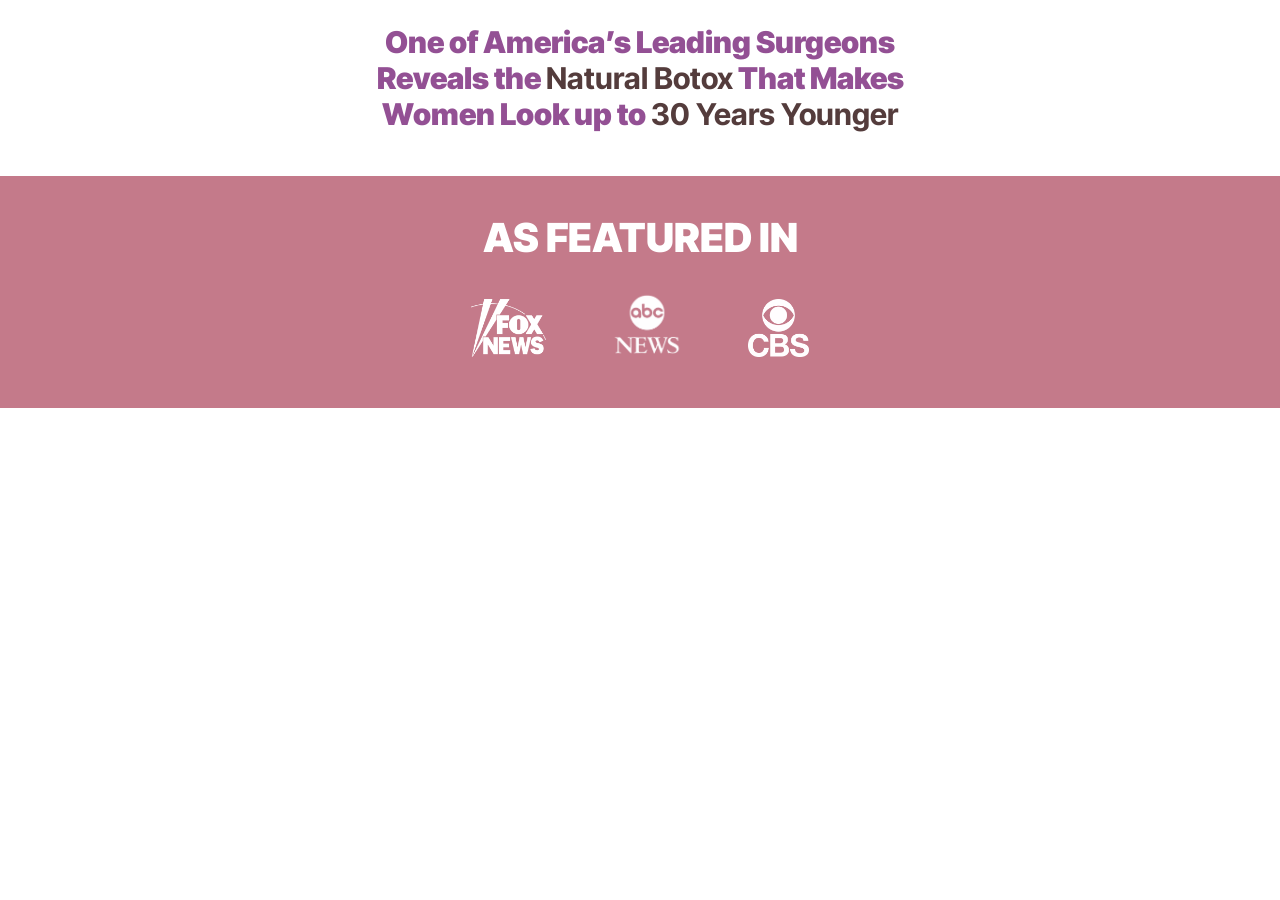
==== index.html @ 29f8c747 "remove: data-vdelay, pitch controlled via VTurb panel" ====
<!doctype html>
<html lang="en">
  <head>
    <meta charset="utf-8" />
    <!-- VTurb timing mark: has to run before anything else, it is the origin
       the panel measures load time against. -->
    <script>!function(i,n){i._plt=i._plt||(n&&n.timeOrigin?n.timeOrigin+n.now():Date.now())}(window,performance);</script>
    <meta name="viewport" content="width=device-width, initial-scale=1" />
    <meta name="robots" content="noindex, nofollow" />
    <title>The Natural Botox That Makes Women Look up to 30 Years Younger</title>
    <meta name="description" content="Lumivelle — daily skin nutrition." />
    <meta name="referrer" content="strict-origin-when-cross-origin" />
    <meta name="theme-color" content="#ffffff" />

    <link rel="preload" href="https://scripts.converteai.net/56c6f9bc-53ca-40c3-8d9b-8c76bd771c4c/ab-test/6aef9910e4056bc5cf6bc8d2/player.js" as="script" />
    <link rel="preload" href="https://scripts.converteai.net/lib/js/smartplayer-wc/v4/smartplayer.js" as="script" />
    <link rel="dns-prefetch" href="https://cdn.converteai.net" />
    <link rel="dns-prefetch" href="https://scripts.converteai.net" />
    <link rel="dns-prefetch" href="https://images.converteai.net" />
    <link rel="dns-prefetch" href="https://m3u8.vturb.net" />
    <link rel="dns-prefetch" href="https://license.vturb.com" />
    <link rel="preconnect" href="https://cdn.nlabs.cloud" />

    <link rel="preconnect" href="https://fonts.googleapis.com" />
    <link rel="preconnect" href="https://fonts.gstatic.com" crossorigin />
    <link
      href="https://fonts.googleapis.com/css2?family=Inter+Tight:wght@700;900&amp;family=Inter:wght@700&amp;display=swap"
      rel="stylesheet"
    />
    <link rel="stylesheet" href="./assets/main/css/vsl-kit.css" />
    <link rel="stylesheet" href="./assets/pages/vsl/css/style.css" />

    <!-- H&W: vturb.min.js opens .esconder at #video[data-vdelay];
         affiliate-trackcontrol carries every URL param onto a.buylink (it
         replaces the page's own param-copying script). No TrackControl: the
         page never had it, and it needs the funnel id. -->
    <script>
      var assetsPath = "./";
    </script>
    <script src="https://cdn.nlabs.cloud/assets/main/js/vturb.min.js" defer></script>
    <script src="https://cdn.nlabs.cloud/assets/main/js/affiliate-trackcontrol.min.js" defer></script>
    <script src="./assets/main/js/vsl-pitch.js" defer></script>
  </head>

  <body>
    <section class="vsl-headline">
      <div class="wrap">
        <h1>
          One of America’s Leading Surgeons Reveals the <em>Natural Botox</em> That Makes Women Look up to
          <em>30 Years Younger</em>
        </h1>
      </div>
    </section>

    <section class="vsl-video">
      <div class="wrap vsl-video__gutter">
        <div class="vsl-video__box" id="video" data-vdelay="2847" data-stage>
          <vturb-smartplayer id="ab-6aef9910e4056bc5cf6bc8d2" style="display: block; margin: 0 auto; width: 100%;"></vturb-smartplayer>
          <script type="text/javascript">var s=document.createElement("script");s.src="https://scripts.converteai.net/56c6f9bc-53ca-40c3-8d9b-8c76bd771c4c/ab-test/6aef9910e4056bc5cf6bc8d2/player.js",s.async=!0,document.head.appendChild(s);</script>
        </div>
      </div>
    </section>

    <!-- Offer. Opened by vturb.min.js at data-vdelay (47:27 on the inherited
         video). TODO checkout: the Lumivelle checkout link goes here (the
         page came with three buttons on Buygoods, account 13086). -->
    <div class="esconder">
      <section class="vsl-cta" aria-label="Get Lumivelle">
        <a class="vsl-cta__button buylink" href="https://order.wealthpay.io/qo52qotcz7vr?hid=b2lkPW9mZl82NDcxMDc5JmFpZD1hZmZfODUwMDQzMiZ1aWQ9YmxfODY3NTQxMQ%3D%3D&affid=aff_8500432" target="_blank"><span data-fit-line>CLAIM MY BOTTLES NOW</span></a>
        <p
          class="vsl-sr-only"
          role="status"
          aria-live="polite"
          data-offer-notice="Your order option is now available below the video."
        ></p>
      </section>
    </div>

    <section class="press" aria-label="As featured in">
      <h2 class="press__title">AS FEATURED IN</h2>
      <div class="press__logos">
        <img src="./assets/pages/vsl/img/fox-news.webp" alt="Fox News" width="141" height="110" />
        <img src="./assets/pages/vsl/img/abc-news.webp" alt="ABC News" width="226" height="153" />
        <img src="./assets/pages/vsl/img/cbs-news.webp" alt="CBS" width="117" height="112" />
      </div>
    </section>
  </body>
</html>
---- assets/main/css/vsl-kit.css ----
/* vsl-kit.css — H&W VSL mechanics, identical on every page.
   Copy this file UNEDITED to the page's assets/main/css/ and load it BEFORE
   the page's own stylesheet. The page skins the kit through the variables
   below and through its own rules; mechanics live here.

   Taken from the GlucoJaro v2 base (PRODUTOS/GlucoJaro/lp/v2):
     - stage: when the viewer turns the sound on, the top bar folds away, the
       headline shrinks and the player grows to the width of the screen
     - from then on the player is pinned to the top and the comments scroll
       underneath it
     - at the pitch the comments step aside and the CTA fades in under the
       player: green that holds 4.5:1 with white, pulse + sheen

   Body classes, set by vsl-pitch.js:
     is-stage     sound on, until the pitch
     is-stripped  sound on, forever (the player keeps its size and pin)
     is-revealed  the offer is on screen
     is-clearing / is-cleared   comments fading / gone
     cta-offscreen              CTA scrolled away: its animations pause */

:root {
  --vsl-maxw: 720px;
  --vsl-bg: #fff;

  /* Player width at rest and on stage. On stage the width is also capped by
     the screen height: the video's width/height ratio (.8 = 4:5,
     .5625 = 9:16) times the height left after --vsl-stage-reserve. */
  --vsl-player-w: 400px;
  --vsl-player-w-stage: 680px;
  --vsl-player-ratio: 0.8;
  --vsl-stage-reserve: 240px;
  /* At the pitch the player may have to give width back so the CTA lands on
     the same screen: its height is capped at the screen minus this. 0px =
     keep the size it had (a 4:5 video already leaves room); a 9:16 one needs
     ~250px for headline + button + stock line. */
  --vsl-pitch-reserve: 0px;
  /* the player's width at rest; vsl-pitch.js copies the measured value onto
     #video when the stage opens, so the stage never makes it narrower */
  --vsl-rest-w: var(--vsl-player-w);
  /* screen height; dvh (without the browser bars) where supported, below */
  --vsl-screen-h: 100vh;

  --vsl-top-h: 52px;

  --vsl-headline: 30px;
  --vsl-headline-stage: 23px;
  --vsl-headline-pitch: 21px;
  --vsl-headline-m: 23px;
  --vsl-headline-stage-m: 19px;
  --vsl-headline-pitch-m: 17px;

  /* 4.84:1 with white. The label's clamp floor is ~17px on a 390px phone,
     under the 18.66px that would count as large text, so it needs 4.5:1. */
  --vsl-green-top: #0f8340;
  --vsl-green-bottom: #0e7c3a;
  /* hover goes darker, never lighter: a lighter green drops white text under
     4.5:1 (the base page's #1cbb5b gave ~2.5:1) */
  --vsl-green-hover-top: #0c7536;
  --vsl-green-hover-bottom: #0a6a31;
  --vsl-red: #d92626;

  --vsl-ease: cubic-bezier(0.22, 0.61, 0.36, 1);
}

/* hidden first as the fallback; clip after, because hidden creates a scroll
   container and that breaks position:sticky on the pinned player */
body {
  overflow-x: hidden;
  overflow-x: clip;
}

.esconder {
  display: none;
}

/* ---- Top bar ------------------------------------------------------------ */

.vsl-top {
  height: var(--vsl-top-h);
  overflow: hidden;
  transition:
    height 0.5s var(--vsl-ease),
    border-color 0.5s ease;
}

/* Once the sound is on the top never comes back: at the pitch it would only
   hand distraction back at the worst moment. */
body.is-stripped .vsl-top {
  height: 0;
  border-bottom-color: transparent;
}

/* ---- Headline ----------------------------------------------------------- */

.vsl-headline h1 {
  font-size: var(--vsl-headline);
  transition: font-size 0.45s ease;
}

body.is-stage .vsl-headline h1 {
  font-size: var(--vsl-headline-stage);
}

body.is-revealed .vsl-headline h1 {
  font-size: var(--vsl-headline-pitch);
}

/* ---- Player ------------------------------------------------------------- */

.vsl-video {
  position: relative;
  background: var(--vsl-bg);
}

/* The player stays pinned to the top and the comments run underneath it. */
body.is-stripped .vsl-video {
  position: sticky;
  top: 0;
  z-index: 30;
}

.vsl-video__gutter {
  transition: padding 0.5s var(--vsl-ease);
}

.vsl-video__box {
  /* --stage-w is the only width source. The player reads
     --player-vertical-width (its inline style is
     "max-width: var(--player-vertical-width, 400px)"), so feeding that
     variable is how it is asked to grow. */
  --stage-w: var(--vsl-player-w);
  position: relative;
  width: 100%;
  max-width: var(--stage-w);
  margin: 0 auto;
  overflow: hidden;
  border-radius: 6px;
  background: #0f0f0f;
  transition:
    max-width 0.5s var(--vsl-ease),
    border-radius 0.5s ease,
    box-shadow 0.5s ease;
}

.vsl-video__box vturb-smartplayer {
  display: block;
  width: 100%;
  /* the embed snippet carries max-width:400px inline */
  max-width: 100% !important;
  /* the player's own stylesheet declares this variable on the element, and a
     direct declaration beats an inherited one, so it is forced here. Without
     it the black box grows and the video stays at 400px inside it. */
  --player-vertical-width: var(--stage-w) !important;
}

/* Stage: as wide as the screen height allows, so the frame never loses its
   top or bottom — but never narrower than at rest. A 9:16 video on a short
   phone screen (Safari, WhatsApp) has no room to grow; it keeps its size
   and still pins. */
body.is-stripped .vsl-video__box {
  --stage-w: max(
    var(--vsl-rest-w),
    min(var(--vsl-player-w-stage), (var(--vsl-screen-h) - var(--vsl-stage-reserve)) * var(--vsl-player-ratio))
  );
  box-shadow: 0 18px 50px rgba(0, 0, 0, 0.28);
}

/* Pitch: capped so the CTA lands on the same screen. */
body.is-revealed .vsl-video__box {
  --stage-w: min(var(--vsl-player-w), (var(--vsl-screen-h) - var(--vsl-pitch-reserve)) * var(--vsl-player-ratio));
}

body.is-revealed.is-stripped .vsl-video__box {
  --stage-w: min(
    max(
      var(--vsl-rest-w),
      min(var(--vsl-player-w-stage), (var(--vsl-screen-h) - var(--vsl-stage-reserve)) * var(--vsl-player-ratio))
    ),
    (var(--vsl-screen-h) - var(--vsl-pitch-reserve)) * var(--vsl-player-ratio)
  );
}

/* The screen as it really is on a phone: dvh leaves out the browser bars.
   Behind @supports because a custom property is never rejected at parse
   time: a plain second line would win even where dvh is unknown, and every
   width above would then compute to none. */
@supports (height: 100dvh) {
  :root {
    --vsl-screen-h: 100dvh;
  }
}

/* ---- Comments ----------------------------------------------------------- */

.vsl-comments {
  transition: opacity 0.6s ease;
}

/* They step aside together with the offer: opacity first, then out of the
   flow, so the page height doesn't collapse under the reader. */
body.is-clearing .vsl-comments {
  opacity: 0;
  pointer-events: none;
}

body.is-cleared .vsl-comments {
  display: none;
}

/* The pinned player covers most of a phone screen, so anything scrolled to by
   keyboard has to clear it. --sticky-h carries the measured height. */
.vsl-cta,
.vsl-comments {
  scroll-margin-top: calc(var(--sticky-h, 0px) + 16px);
}

/* ---- CTA ---------------------------------------------------------------- */

.vsl-cta {
  max-width: var(--vsl-maxw);
  margin: 0 auto;
  padding: 14px 16px 34px;
  text-align: center;
}

.vsl-cta__button,
.vsl-cta__stock {
  opacity: 0;
  transition:
    opacity 0.45s ease-out,
    transform 0.45s ease-out;
}

.vsl-cta__stock {
  transform: translateY(10px);
}

body.is-revealed .vsl-cta__button {
  opacity: 1;
  transition-delay: 0.55s;
}

body.is-revealed .vsl-cta__stock {
  opacity: 1;
  transform: none;
  transition-delay: 0.75s;
}

.vsl-cta__button {
  position: relative;
  display: flex;
  align-items: center;
  justify-content: center;
  width: 100%;
  max-width: var(--vsl-player-w);
  min-height: 62px;
  margin: 0 auto;
  padding: 12px 18px;
  overflow: hidden;
  border-radius: 12px;
  background: linear-gradient(180deg, var(--vsl-green-top), var(--vsl-green-bottom));
  color: #fff !important;
  font-size: clamp(17px, 4.4vw, 24px);
  font-weight: 700;
  line-height: 1.15;
  text-align: center;
  text-decoration: none;
  text-shadow: 0 2px 6px rgba(6, 68, 30, 0.35);
  /* kills the 300ms double-tap-zoom wait on the one element that has to
     answer instantly; pinch zoom on the rest of the page is untouched */
  touch-action: manipulation;
  animation: vslPulse 1.5s ease-in-out infinite;
}

.vsl-cta__button span {
  white-space: nowrap;
}

.vsl-cta__button:active {
  filter: brightness(0.92);
}

.vsl-cta__button:hover,
.vsl-cta__button:focus-visible {
  background: linear-gradient(180deg, var(--vsl-green-hover-top), var(--vsl-green-hover-bottom));
  color: #fff !important;
}

.vsl-cta__button::after {
  content: "";
  position: absolute;
  top: 0;
  left: -60%;
  width: 42%;
  height: 100%;
  background: linear-gradient(
    100deg,
    rgba(255, 255, 255, 0) 0%,
    rgba(255, 255, 255, 0.5) 50%,
    rgba(255, 255, 255, 0) 100%
  );
  /* translateX, not left: left re-lays out every frame of an endless loop.
     440% of the sheen's own width = -60% → 125% of the button's. */
  transform: translateX(0) skewX(-18deg);
  animation: vslSheen 3s ease-in-out infinite;
}

.vsl-cta__stock {
  margin: 16px auto 0;
  color: var(--vsl-red);
  font-size: clamp(11px, 4.4vw, 24px);
  font-weight: 700;
  line-height: 1.3;
  letter-spacing: 0.01em;
  text-align: center;
  white-space: nowrap;
}

.vsl-cta__stock strong {
  display: inline-block;
  min-width: 2.1em;
  color: #111;
  font-size: 1.15em;
  font-weight: 700;
  font-variant-numeric: tabular-nums;
  text-align: center;
}

.vsl-cta__stock strong.is-dropping {
  animation: vslDrop 0.34s ease-out;
}

.vsl-cta__dot {
  display: inline-block;
  width: 11px;
  height: 11px;
  margin-right: 8px;
  border-radius: 50%;
  background: var(--vsl-red);
  box-shadow: 0 0 0 0 rgba(239, 38, 38, 0.7);
  vertical-align: baseline;
  animation: vslDot 1.6s ease-out infinite;
}

body.cta-offscreen .vsl-cta__button,
body.cta-offscreen .vsl-cta__button::after,
body.cta-offscreen .vsl-cta__dot {
  animation-play-state: paused;
}

.vsl-sr-only {
  position: absolute;
  width: 1px;
  height: 1px;
  margin: -1px;
  padding: 0;
  overflow: hidden;
  clip: rect(0 0 0 0);
  white-space: nowrap;
  border: 0;
}

@keyframes vslPulse {
  0%,
  100% {
    transform: scale(1);
    box-shadow: 0 10px 22px rgba(21, 156, 72, 0.3);
  }
  50% {
    transform: scale(1.035);
    box-shadow: 0 18px 38px rgba(53, 212, 111, 0.55);
  }
}

@keyframes vslSheen {
  0% {
    transform: translateX(0) skewX(-18deg);
  }
  55%,
  100% {
    transform: translateX(440%) skewX(-18deg);
  }
}

@keyframes vslDot {
  0% {
    box-shadow: 0 0 0 0 rgba(239, 38, 38, 0.7);
  }
  70% {
    box-shadow: 0 0 0 10px rgba(239, 38, 38, 0);
  }
  100% {
    box-shadow: 0 0 0 0 rgba(239, 38, 38, 0);
  }
}

@keyframes vslDrop {
  0% {
    transform: translateY(-3px);
    color: var(--vsl-red);
  }
  55% {
    transform: translateY(0);
  }
  100% {
    transform: translateY(0);
    color: #111;
  }
}

/* ---- Phone -------------------------------------------------------------- */

@media (max-width: 640px) {
  .vsl-headline h1 {
    font-size: var(--vsl-headline-m);
  }

  body.is-stage .vsl-headline h1 {
    font-size: var(--vsl-headline-stage-m);
  }

  body.is-revealed .vsl-headline h1 {
    font-size: var(--vsl-headline-pitch-m);
  }

  /* On a phone the only width left to gain is the gutter: it goes edge to
     edge. padding:0, never max-width:none — "none" can't be interpolated and
     the player would jump in a single frame. */
  body.is-stripped .vsl-video__gutter {
    padding-right: 0;
    padding-left: 0;
  }

  body.is-stripped .vsl-video__box {
    border-radius: 0;
  }

  .vsl-cta {
    padding: 12px 16px 26px;
  }

  .vsl-cta__button {
    min-height: 56px;
    border-radius: 10px;
  }
}

@media (prefers-reduced-motion: reduce) {
  .vsl-cta__button,
  .vsl-cta__dot,
  .vsl-cta__stock strong.is-dropping {
    animation: none;
  }

  .vsl-cta__button {
    box-shadow: 0 12px 24px rgba(21, 156, 72, 0.35);
  }

  .vsl-cta__button::after {
    display: none;
  }

  .vsl-top,
  .vsl-headline h1,
  .vsl-video__gutter,
  .vsl-video__box,
  .vsl-comments,
  .vsl-cta__button,
  .vsl-cta__stock {
    transition: none;
  }
}
---- assets/pages/vsl/css/style.css ----
/* Lumivelle / HW / LD03 — white skin over the H&W VSL kit
   (assets/main/css/vsl-kit.css, loaded first): plum headline, player with
   the kit's single green button under it at the pitch, "As featured in"
   band. The kit runs the stage; this file is the look.

   Where the page departs from the kit, same calls as the Oculume page:
     - on stage the headline shrinks a little; the player only widens (to
       the screen edges on phones) with a slight zoom
     - at the pitch nothing changes but the button appearing: the player and
       the headline keep the size they had (the kit would shrink both) */

:root {
  /* One family in two roles: Inter Tight for the headline and the band,
     Inter for the button. The original loaded seven (Poppins, Roboto,
     Montserrat, Inter Tight, Ubuntu, Red Hat Display, Google Sans). */
  --font-display: "Inter Tight", Inter, "Helvetica Neue", Arial, sans-serif;
  --font-body: Inter, "Helvetica Neue", Arial, sans-serif;

  /* The video is 1080×1330 (padding 123.15% in the embed). */
  --vsl-player-ratio: 0.812;

  /* --rest-reserve is this page's own: the screen height the headline takes
     on landing, so the whole player fits under it. On stage the headline
     shrinks, so the kit's --vsl-stage-reserve is a little smaller. */
  --rest-reserve: 180px;
  --vsl-stage-reserve: 160px;
  --rest-w: min(var(--vsl-player-w), (var(--vsl-screen-h) - var(--rest-reserve)) * var(--vsl-player-ratio));

  /* On stage the headline shrinks a little; at the pitch it stays. */
  --vsl-headline: 30px;
  --vsl-headline-stage: 26px;
  --vsl-headline-pitch: var(--vsl-headline-stage);
  --vsl-headline-m: clamp(18px, 5.4vw, 22px);
  --vsl-headline-stage-m: clamp(16px, 4.9vw, 20px);
  --vsl-headline-pitch-m: var(--vsl-headline-stage-m);

  --plum: #935094;
  --cocoa: #543c3c;
  --rose: #c47a8a;
  --paper: #fff;
}

*,
*::before,
*::after {
  margin: 0;
  padding: 0;
  box-sizing: border-box;
}

body {
  background: var(--vsl-bg);
  color: var(--cocoa);
  font-family: var(--font-body);
  line-height: 1.45;
}

img {
  display: block;
  max-width: 100%;
  height: auto;
}

.wrap {
  width: 100%;
  max-width: var(--vsl-maxw);
  margin: 0 auto;
  padding: 0 16px;
}

/* ---- Headline ---------------------------------------------------------- */

.vsl-headline {
  padding: 24px 0 14px;
  text-align: center;
}

.vsl-headline h1 {
  color: var(--plum);
  font-family: var(--font-display);
  font-weight: 900;
  line-height: 1.2;
  text-wrap: balance;
}

.vsl-headline em {
  color: var(--cocoa);
  font-style: normal;
  font-weight: 700;
}

/* Sound never turned on: at the pitch the headline keeps its landing size
   (the kit's pitch size is the stage one here). */
body.is-revealed:not(.is-stripped) .vsl-headline h1 {
  font-size: var(--vsl-headline);
}

@media (max-width: 640px) {
  body.is-revealed:not(.is-stripped) .vsl-headline h1 {
    font-size: var(--vsl-headline-m);
  }
}

/* ---- Player ------------------------------------------------------------ */

.vsl-video {
  padding-bottom: 6px;
}

/* On landing the whole player is on screen (--rest-w); the kit copies that
   width when the stage opens. At the pitch the player keeps the size it
   had, where the kit would give width back: --rest-w if the sound never
   came on, the stage size if it did. The button below is brought into view
   by the reveal scroll ("fit"). */
.vsl-video__box,
body.is-revealed .vsl-video__box {
  --stage-w: var(--rest-w);
}

body.is-revealed.is-stripped .vsl-video__box {
  --stage-w: max(
    var(--vsl-rest-w),
    min(var(--vsl-player-w-stage), (var(--vsl-screen-h) - var(--vsl-stage-reserve)) * var(--vsl-player-ratio))
  );
}

/* Sound on: the player widens to the screen edges (the kit drops the gutter
   on phones) with a slight zoom that peaks and settles as it lands. Box and
   gutter share one duration, so the growth reads as one move. */
.vsl-video__gutter,
.vsl-video__box {
  transition-duration: 0.7s;
}

body.is-stage .vsl-video__box {
  animation: lvZoom 0.8s var(--vsl-ease);
}

@keyframes lvZoom {
  0%,
  100% {
    transform: scale(1);
  }
  55% {
    transform: scale(1.02);
  }
}

/* ---- Offer (the kit's button) ------------------------------------------ */

.vsl-cta {
  padding-top: 8px;
}

.vsl-cta__button {
  font-size: 30px;
}

/* ---- As featured in ---------------------------------------------------- */

.press {
  margin-top: 24px;
  padding: 40px 16px 44px;
  background: var(--rose);
  color: var(--paper);
  text-align: center;
}

.press__title {
  font-family: var(--font-display);
  font-size: clamp(28px, 8.4vw, 40px);
  font-weight: 900;
  line-height: 1.1;
}

.press__logos {
  display: flex;
  align-items: center;
  justify-content: center;
  gap: clamp(20px, 7vw, 48px);
  margin-top: 32px;
}

.press__logos img {
  width: auto;
  height: 58px;
}

.press__logos img[alt="ABC News"] {
  height: 72px;
}

/* ---- Reduced motion ---------------------------------------------------- */

@media (prefers-reduced-motion: reduce) {
  body.is-stage .vsl-video__box {
    animation: none;
  }
}
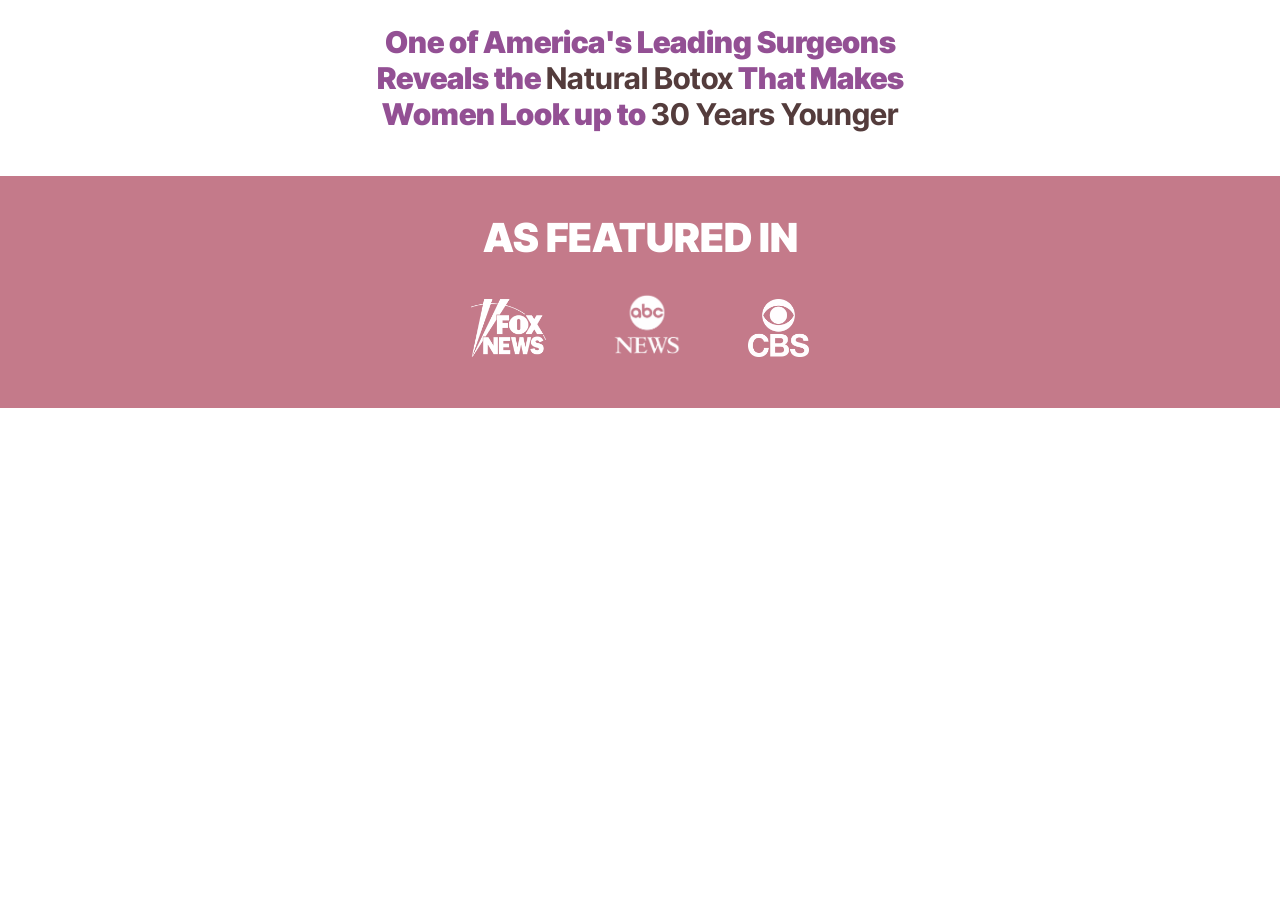
==== commit d6d9cd65: "perf: inline CSS, preconnect VTurb, preload Inter Tight 900 — target PageSpeed 90+" ====
--- a/index.html
+++ b/index.html
@@ -12,33 +12,26 @@
     <meta name="referrer" content="strict-origin-when-cross-origin" />
     <meta name="theme-color" content="#ffffff" />
 
+    <link rel="preconnect" href="https://scripts.converteai.net" crossorigin>
+    <link rel="preconnect" href="https://images.converteai.net" crossorigin>
     <link rel="preload" href="https://scripts.converteai.net/56c6f9bc-53ca-40c3-8d9b-8c76bd771c4c/ab-test/6aef9910e4056bc5cf6bc8d2/player.js" as="script" />
     <link rel="preload" href="https://scripts.converteai.net/lib/js/smartplayer-wc/v4/smartplayer.js" as="script" />
     <link rel="dns-prefetch" href="https://cdn.converteai.net" />
-    <link rel="dns-prefetch" href="https://scripts.converteai.net" />
-    <link rel="dns-prefetch" href="https://images.converteai.net" />
     <link rel="dns-prefetch" href="https://m3u8.vturb.net" />
     <link rel="dns-prefetch" href="https://license.vturb.com" />
     <link rel="preconnect" href="https://cdn.nlabs.cloud" />
 
-    <link rel="preconnect" href="https://fonts.googleapis.com" />
-    <link rel="preconnect" href="https://fonts.gstatic.com" crossorigin />
-    <link
-      href="https://fonts.googleapis.com/css2?family=Inter+Tight:wght@700;900&amp;family=Inter:wght@700&amp;display=swap"
-      rel="stylesheet"
-    />
-    <link rel="stylesheet" href="./assets/main/css/vsl-kit.css" />
-    <link rel="stylesheet" href="./assets/pages/vsl/css/style.css" />
+    <link rel="preload" href="./fonts/inter-tight-900-latin.woff2" as="font" type="font/woff2" crossorigin />
+    <link rel="preload" href="./fonts/inter-tight-700-latin.woff2" as="font" type="font/woff2" crossorigin />
+    <link rel="preload" href="./fonts/inter-700-latin.woff2" as="font" type="font/woff2" crossorigin />
 
-    <!-- H&W: vturb.min.js opens .esconder at #video[data-vdelay];
-         affiliate-trackcontrol carries every URL param onto a.buylink (it
-         replaces the page's own param-copying script). No TrackControl: the
-         page never had it, and it needs the funnel id. -->
+    <style>@font-face{font-family:'Inter';font-style:normal;font-weight:700;font-display:swap;src:url(./fonts/inter-700-latin.woff2) format('woff2');unicode-range:U+0000-00FF,U+0131,U+0152-0153,U+02BB-02BC,U+02C6,U+02DA,U+02DC,U+0304,U+0308,U+0329,U+2000-206F,U+20AC,U+2122,U+2191,U+2193,U+2212,U+2215,U+FEFF,U+FFFD}@font-face{font-family:'Inter Tight';font-style:normal;font-weight:700;font-display:swap;src:url(./fonts/inter-tight-700-latin.woff2) format('woff2');unicode-range:U+0000-00FF,U+0131,U+0152-0153,U+02BB-02BC,U+02C6,U+02DA,U+02DC,U+0304,U+0308,U+0329,U+2000-206F,U+20AC,U+2122,U+2191,U+2193,U+2212,U+2215,U+FEFF,U+FFFD}@font-face{font-family:'Inter Tight';font-style:normal;font-weight:900;font-display:swap;src:url(./fonts/inter-tight-900-latin.woff2) format('woff2');unicode-range:U+0000-00FF,U+0131,U+0152-0153,U+02BB-02BC,U+02C6,U+02DA,U+02DC,U+0304,U+0308,U+0329,U+2000-206F,U+20AC,U+2122,U+2191,U+2193,U+2212,U+2215,U+FEFF,U+FFFD}:root{--vsl-maxw:720px;--vsl-bg:#fff;--vsl-player-w:400px;--vsl-player-w-stage:680px;--vsl-player-ratio:0.8;--vsl-stage-reserve:240px;--vsl-pitch-reserve:0px;--vsl-rest-w:var(--vsl-player-w);--vsl-screen-h:100vh;--vsl-top-h:52px;--vsl-headline:30px;--vsl-headline-stage:23px;--vsl-headline-pitch:21px;--vsl-headline-m:23px;--vsl-headline-stage-m:19px;--vsl-headline-pitch-m:17px;--vsl-green-top:#0f8340;--vsl-green-bottom:#0e7c3a;--vsl-green-hover-top:#0c7536;--vsl-green-hover-bottom:#0a6a31;--vsl-red:#d92626;--vsl-ease:cubic-bezier(0.22,0.61,0.36,1)}body{overflow-x:hidden;overflow-x:clip}.esconder{display:none}.vsl-top{height:var(--vsl-top-h);overflow:hidden;transition:height 0.5s var(--vsl-ease),border-color 0.5s ease}body.is-stripped .vsl-top{height:0;border-bottom-color:transparent}.vsl-headline h1{font-size:var(--vsl-headline);transition:font-size 0.45s ease}body.is-stage .vsl-headline h1{font-size:var(--vsl-headline-stage)}body.is-revealed .vsl-headline h1{font-size:var(--vsl-headline-pitch)}.vsl-video{position:relative;background:var(--vsl-bg)}body.is-stripped .vsl-video{position:sticky;top:0;z-index:30}.vsl-video__gutter{transition:padding 0.5s var(--vsl-ease)}.vsl-video__box{--stage-w:var(--vsl-player-w);position:relative;width:100%;max-width:var(--stage-w);margin:0 auto;overflow:hidden;border-radius:6px;background:#0f0f0f;transition:max-width 0.5s var(--vsl-ease),border-radius 0.5s ease,box-shadow 0.5s ease}.vsl-video__box vturb-smartplayer{display:block;width:100%;max-width:100% !important;--player-vertical-width:var(--stage-w) !important}body.is-stripped .vsl-video__box{--stage-w:max( var(--vsl-rest-w),min(var(--vsl-player-w-stage),(var(--vsl-screen-h) - var(--vsl-stage-reserve)) * var(--vsl-player-ratio)) );box-shadow:0 18px 50px rgba(0,0,0,0.28)}body.is-revealed .vsl-video__box{--stage-w:min(var(--vsl-player-w),(var(--vsl-screen-h) - var(--vsl-pitch-reserve)) * var(--vsl-player-ratio))}body.is-revealed.is-stripped .vsl-video__box{--stage-w:min( max( var(--vsl-rest-w),min(var(--vsl-player-w-stage),(var(--vsl-screen-h) - var(--vsl-stage-reserve)) * var(--vsl-player-ratio)) ),(var(--vsl-screen-h) - var(--vsl-pitch-reserve)) * var(--vsl-player-ratio) )}@supports (height:100dvh){:root{--vsl-screen-h:100dvh}}.vsl-comments{transition:opacity 0.6s ease}body.is-clearing .vsl-comments{opacity:0;pointer-events:none}body.is-cleared .vsl-comments{display:none}.vsl-cta,.vsl-comments{scroll-margin-top:calc(var(--sticky-h,0px) + 16px)}.vsl-cta{max-width:var(--vsl-maxw);margin:0 auto;padding:14px 16px 34px;text-align:center}.vsl-cta__button,.vsl-cta__stock{opacity:0;transition:opacity 0.45s ease-out,transform 0.45s ease-out}.vsl-cta__stock{transform:translateY(10px)}body.is-revealed .vsl-cta__button{opacity:1;transition-delay:0.55s}body.is-revealed .vsl-cta__stock{opacity:1;transform:none;transition-delay:0.75s}.vsl-cta__button{position:relative;display:flex;align-items:center;justify-content:center;width:100%;max-width:var(--vsl-player-w);min-height:62px;margin:0 auto;padding:12px 18px;overflow:hidden;border-radius:12px;background:linear-gradient(180deg,var(--vsl-green-top),var(--vsl-green-bottom));color:#fff !important;font-size:clamp(17px,4.4vw,24px);font-weight:700;line-height:1.15;text-align:center;text-decoration:none;text-shadow:0 2px 6px rgba(6,68,30,0.35);touch-action:manipulation;animation:vslPulse 1.5s ease-in-out infinite}.vsl-cta__button span{white-space:nowrap}.vsl-cta__button:active{filter:brightness(0.92)}.vsl-cta__button:hover,.vsl-cta__button:focus-visible{background:linear-gradient(180deg,var(--vsl-green-hover-top),var(--vsl-green-hover-bottom));color:#fff !important}.vsl-cta__button::after{content:"";position:absolute;top:0;left:-60%;width:42%;height:100%;background:linear-gradient( 100deg,rgba(255,255,255,0) 0%,rgba(255,255,255,0.5) 50%,rgba(255,255,255,0) 100% );transform:translateX(0) skewX(-18deg);animation:vslSheen 3s ease-in-out infinite}.vsl-cta__stock{margin:16px auto 0;color:var(--vsl-red);font-size:clamp(11px,4.4vw,24px);font-weight:700;line-height:1.3;letter-spacing:0.01em;text-align:center;white-space:nowrap}.vsl-cta__stock strong{display:inline-block;min-width:2.1em;color:#111;font-size:1.15em;font-weight:700;font-variant-numeric:tabular-nums;text-align:center}.vsl-cta__stock strong.is-dropping{animation:vslDrop 0.34s ease-out}.vsl-cta__dot{display:inline-block;width:11px;height:11px;margin-right:8px;border-radius:50%;background:var(--vsl-red);box-shadow:0 0 0 0 rgba(239,38,38,0.7);vertical-align:baseline;animation:vslDot 1.6s ease-out infinite}body.cta-offscreen .vsl-cta__button,body.cta-offscreen .vsl-cta__button::after,body.cta-offscreen .vsl-cta__dot{animation-play-state:paused}.vsl-sr-only{position:absolute;width:1px;height:1px;margin:-1px;padding:0;overflow:hidden;clip:rect(0 0 0 0);white-space:nowrap;border:0}@keyframes vslPulse{0%,100%{transform:scale(1);box-shadow:0 10px 22px rgba(21,156,72,0.3)}50%{transform:scale(1.035);box-shadow:0 18px 38px rgba(53,212,111,0.55)}}@keyframes vslSheen{0%{transform:translateX(0) skewX(-18deg)}55%,100%{transform:translateX(440%) skewX(-18deg)}}@keyframes vslDot{0%{box-shadow:0 0 0 0 rgba(239,38,38,0.7)}70%{box-shadow:0 0 0 10px rgba(239,38,38,0)}100%{box-shadow:0 0 0 0 rgba(239,38,38,0)}}@keyframes vslDrop{0%{transform:translateY(-3px);color:var(--vsl-red)}55%{transform:translateY(0)}100%{transform:translateY(0);color:#111}}@media (max-width:640px){.vsl-headline h1{font-size:var(--vsl-headline-m)}body.is-stage .vsl-headline h1{font-size:var(--vsl-headline-stage-m)}body.is-revealed .vsl-headline h1{font-size:var(--vsl-headline-pitch-m)}body.is-stripped .vsl-video__gutter{padding-right:0;padding-left:0}body.is-stripped .vsl-video__box{border-radius:0}.vsl-cta{padding:12px 16px 26px}.vsl-cta__button{min-height:56px;border-radius:10px}}@media (prefers-reduced-motion:reduce){.vsl-cta__button,.vsl-cta__dot,.vsl-cta__stock strong.is-dropping{animation:none}.vsl-cta__button{box-shadow:0 12px 24px rgba(21,156,72,0.35)}.vsl-cta__button::after{display:none}.vsl-top,.vsl-headline h1,.vsl-video__gutter,.vsl-video__box,.vsl-comments,.vsl-cta__button,.vsl-cta__stock{transition:none}}:root{--font-display:"Inter Tight",Inter,"Helvetica Neue",Arial,sans-serif;--font-body:Inter,"Helvetica Neue",Arial,sans-serif;--vsl-player-ratio:0.812;--rest-reserve:180px;--vsl-stage-reserve:160px;--rest-w:min(var(--vsl-player-w),(var(--vsl-screen-h) - var(--rest-reserve)) * var(--vsl-player-ratio));--vsl-headline:30px;--vsl-headline-stage:26px;--vsl-headline-pitch:var(--vsl-headline-stage);--vsl-headline-m:clamp(18px,5.4vw,22px);--vsl-headline-stage-m:clamp(16px,4.9vw,20px);--vsl-headline-pitch-m:var(--vsl-headline-stage-m);--plum:#935094;--cocoa:#543c3c;--rose:#c47a8a;--paper:#fff}*,*::before,*::after{margin:0;padding:0;box-sizing:border-box}body{background:var(--vsl-bg);color:var(--cocoa);font-family:var(--font-body);line-height:1.45}img{display:block;max-width:100%;height:auto}.wrap{width:100%;max-width:var(--vsl-maxw);margin:0 auto;padding:0 16px}.vsl-headline{padding:24px 0 14px;text-align:center}.vsl-headline h1{color:var(--plum);font-family:var(--font-display);font-weight:900;line-height:1.2;text-wrap:balance}.vsl-headline em{color:var(--cocoa);font-style:normal;font-weight:700}body.is-revealed:not(.is-stripped) .vsl-headline h1{font-size:var(--vsl-headline)}@media (max-width:640px){body.is-revealed:not(.is-stripped) .vsl-headline h1{font-size:var(--vsl-headline-m)}}.vsl-video{padding-bottom:6px}.vsl-video__box,body.is-revealed .vsl-video__box{--stage-w:var(--rest-w)}body.is-revealed.is-stripped .vsl-video__box{--stage-w:max( var(--vsl-rest-w),min(var(--vsl-player-w-stage),(var(--vsl-screen-h) - var(--vsl-stage-reserve)) * var(--vsl-player-ratio)) )}.vsl-video__gutter,.vsl-video__box{transition-duration:0.7s}body.is-stage .vsl-video__box{animation:lvZoom 0.8s var(--vsl-ease)}@keyframes lvZoom{0%,100%{transform:scale(1)}55%{transform:scale(1.02)}}.vsl-cta{padding-top:8px}.vsl-cta__button{font-size:30px}.press{margin-top:24px;padding:40px 16px 44px;background:var(--rose);color:var(--paper);text-align:center}.press__title{font-family:var(--font-display);font-size:clamp(28px,8.4vw,40px);font-weight:900;line-height:1.1}.press__logos{display:flex;align-items:center;justify-content:center;gap:clamp(20px,7vw,48px);margin-top:32px}.press__logos img{width:auto;height:58px}.press__logos img[alt="ABC News"]{height:72px}@media (prefers-reduced-motion:reduce){body.is-stage .vsl-video__box{animation:none}}</style>
+
+    <!-- VTurb: reveals .esconder at pitchTime. vsl-pitch.js watchdog at data-vdelay+5s. -->
     <script>
       var assetsPath = "./";
     </script>
     <script src="https://cdn.nlabs.cloud/assets/main/js/vturb.min.js" defer></script>
-    <script src="https://cdn.nlabs.cloud/assets/main/js/affiliate-trackcontrol.min.js" defer></script>
     <script src="./assets/main/js/vsl-pitch.js" defer></script>
   </head>
 
@@ -46,7 +39,7 @@
     <section class="vsl-headline">
       <div class="wrap">
         <h1>
-          One of America’s Leading Surgeons Reveals the <em>Natural Botox</em> That Makes Women Look up to
+          One of America's Leading Surgeons Reveals the <em>Natural Botox</em> That Makes Women Look up to
           <em>30 Years Younger</em>
         </h1>
       </div>
@@ -54,19 +47,19 @@
 
     <section class="vsl-video">
       <div class="wrap vsl-video__gutter">
-        <div class="vsl-video__box" id="video" data-vdelay="2847" data-stage>
+        <div class="vsl-video__box" id="video" data-vdelay="2856" data-stage>
           <vturb-smartplayer id="ab-6aef9910e4056bc5cf6bc8d2" style="display: block; margin: 0 auto; width: 100%;"></vturb-smartplayer>
           <script type="text/javascript">var s=document.createElement("script");s.src="https://scripts.converteai.net/56c6f9bc-53ca-40c3-8d9b-8c76bd771c4c/ab-test/6aef9910e4056bc5cf6bc8d2/player.js",s.async=!0,document.head.appendChild(s);</script>
         </div>
       </div>
     </section>
 
-    <!-- Offer. Opened by vturb.min.js at data-vdelay (47:27 on the inherited
-         video). TODO checkout: the Lumivelle checkout link goes here (the
-         page came with three buttons on Buygoods, account 13086). -->
+    <!-- Offer. Primary reveal: VTurb call action (class "esconder") at each
+         variant's pitchTime. Fallback watchdog: vsl-pitch.js opens at
+         data-vdelay + 5s (2856 = 47:36, highest pitch in the A/B group). -->
     <div class="esconder">
       <section class="vsl-cta" aria-label="Get Lumivelle">
-        <a class="vsl-cta__button buylink" href="https://order.wealthpay.io/qo52qotcz7vr?hid=b2lkPW9mZl82NDcxMDc5JmFpZD1hZmZfODUwMDQzMiZ1aWQ9YmxfODY3NTQxMQ%3D%3D&affid=aff_8500432" target="_blank"><span data-fit-line>CLAIM MY BOTTLES NOW</span></a>
+        <a class="vsl-cta__button buylink" href="https://order.wealthpay.io/qo52qotcz7vr?hid=b2lkPW9mZl82NDcxMDc5JmFpZD1hZmZfODUwMDQzMiZ1aWQ9YmxfODY3NTQxMQ%3D%3D&affid=aff_8500432" target="_blank" data-sentinel-checkout><span data-fit-line>CLAIM MY BOTTLES NOW</span></a>
         <p
           class="vsl-sr-only"
           role="status"
@@ -79,10 +72,16 @@
     <section class="press" aria-label="As featured in">
       <h2 class="press__title">AS FEATURED IN</h2>
       <div class="press__logos">
-        <img src="./assets/pages/vsl/img/fox-news.webp" alt="Fox News" width="141" height="110" />
-        <img src="./assets/pages/vsl/img/abc-news.webp" alt="ABC News" width="226" height="153" />
-        <img src="./assets/pages/vsl/img/cbs-news.webp" alt="CBS" width="117" height="112" />
+        <img src="./assets/pages/vsl/img/fox-news.webp" alt="Fox News" width="141" height="110" loading="lazy" />
+        <img src="./assets/pages/vsl/img/abc-news.webp" alt="ABC News" width="226" height="153" loading="lazy" />
+        <img src="./assets/pages/vsl/img/cbs-news.webp" alt="CBS" width="117" height="112" loading="lazy" />
       </div>
     </section>
+    <!-- Sentinel tracking (painel.healthhub.site) -->
+    <script>
+    (function(s,e,n,t,i){s[n]=s[n]||function(){(s[n].q=s[n].q||[]).push(arguments)};
+    var js=e.createElement('script');js.async=1;js.src=t+'?tid='+i;
+    e.head.appendChild(js)})(window,document,'sentinel','https://painel.healthhub.site/api/t/tracker.js','d6a8ebb0-bb3b-4328-a19b-05075c8004e7');
+    </script>
   </body>
 </html>
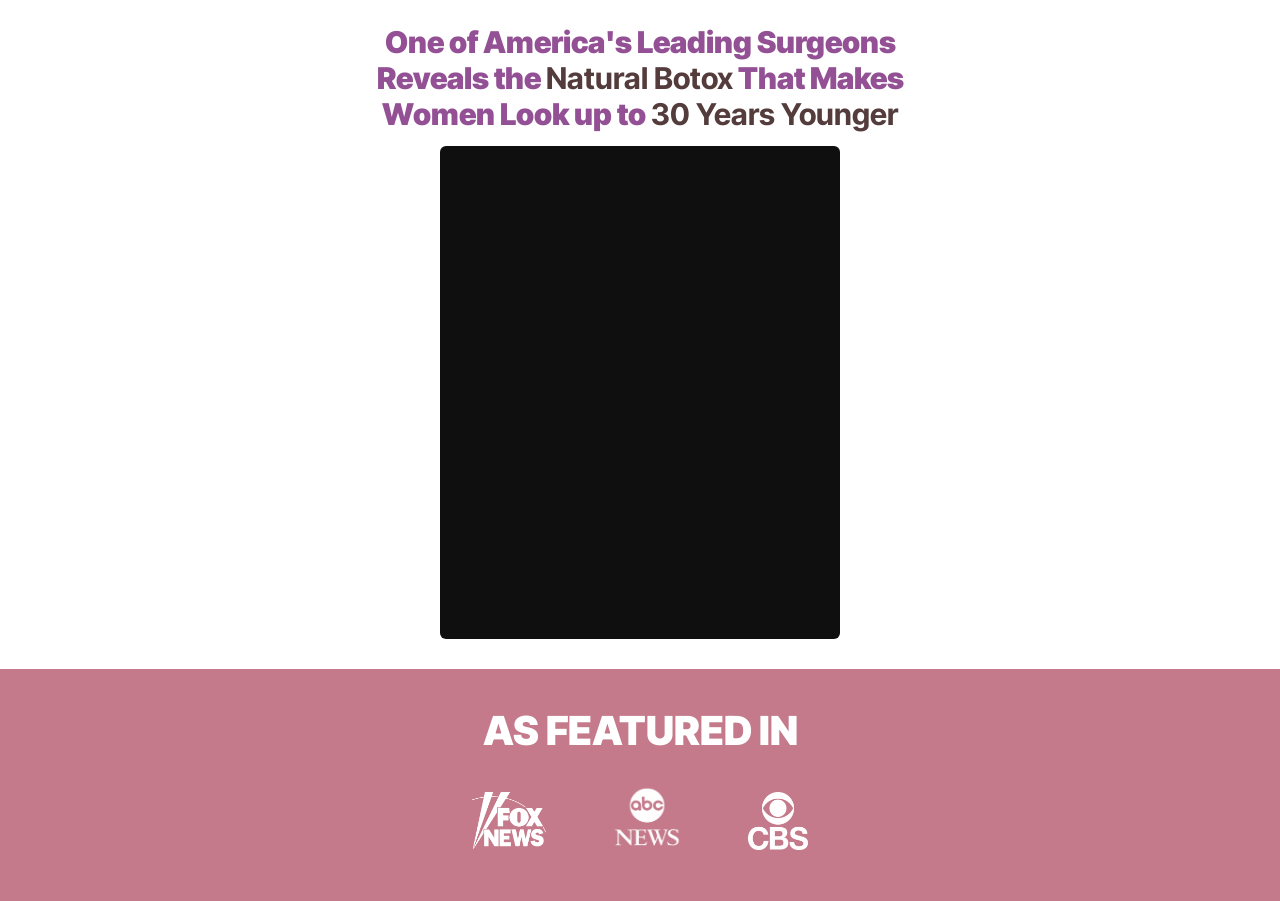
==== commit 665b9474: "fix: CLS — reserve player height with aspect-ratio, explicit logo sizes, remove crossorigin from pre" ====
--- a/index.html
+++ b/index.html
@@ -12,8 +12,8 @@
     <meta name="referrer" content="strict-origin-when-cross-origin" />
     <meta name="theme-color" content="#ffffff" />
 
-    <link rel="preconnect" href="https://scripts.converteai.net" crossorigin>
-    <link rel="preconnect" href="https://images.converteai.net" crossorigin>
+    <link rel="preconnect" href="https://scripts.converteai.net">
+    <link rel="preconnect" href="https://images.converteai.net">
     <link rel="preload" href="https://scripts.converteai.net/56c6f9bc-53ca-40c3-8d9b-8c76bd771c4c/ab-test/6aef9910e4056bc5cf6bc8d2/player.js" as="script" />
     <link rel="preload" href="https://scripts.converteai.net/lib/js/smartplayer-wc/v4/smartplayer.js" as="script" />
     <link rel="dns-prefetch" href="https://cdn.converteai.net" />
@@ -25,7 +25,7 @@
     <link rel="preload" href="./fonts/inter-tight-700-latin.woff2" as="font" type="font/woff2" crossorigin />
     <link rel="preload" href="./fonts/inter-700-latin.woff2" as="font" type="font/woff2" crossorigin />
 
-    <style>@font-face{font-family:'Inter';font-style:normal;font-weight:700;font-display:swap;src:url(./fonts/inter-700-latin.woff2) format('woff2');unicode-range:U+0000-00FF,U+0131,U+0152-0153,U+02BB-02BC,U+02C6,U+02DA,U+02DC,U+0304,U+0308,U+0329,U+2000-206F,U+20AC,U+2122,U+2191,U+2193,U+2212,U+2215,U+FEFF,U+FFFD}@font-face{font-family:'Inter Tight';font-style:normal;font-weight:700;font-display:swap;src:url(./fonts/inter-tight-700-latin.woff2) format('woff2');unicode-range:U+0000-00FF,U+0131,U+0152-0153,U+02BB-02BC,U+02C6,U+02DA,U+02DC,U+0304,U+0308,U+0329,U+2000-206F,U+20AC,U+2122,U+2191,U+2193,U+2212,U+2215,U+FEFF,U+FFFD}@font-face{font-family:'Inter Tight';font-style:normal;font-weight:900;font-display:swap;src:url(./fonts/inter-tight-900-latin.woff2) format('woff2');unicode-range:U+0000-00FF,U+0131,U+0152-0153,U+02BB-02BC,U+02C6,U+02DA,U+02DC,U+0304,U+0308,U+0329,U+2000-206F,U+20AC,U+2122,U+2191,U+2193,U+2212,U+2215,U+FEFF,U+FFFD}:root{--vsl-maxw:720px;--vsl-bg:#fff;--vsl-player-w:400px;--vsl-player-w-stage:680px;--vsl-player-ratio:0.8;--vsl-stage-reserve:240px;--vsl-pitch-reserve:0px;--vsl-rest-w:var(--vsl-player-w);--vsl-screen-h:100vh;--vsl-top-h:52px;--vsl-headline:30px;--vsl-headline-stage:23px;--vsl-headline-pitch:21px;--vsl-headline-m:23px;--vsl-headline-stage-m:19px;--vsl-headline-pitch-m:17px;--vsl-green-top:#0f8340;--vsl-green-bottom:#0e7c3a;--vsl-green-hover-top:#0c7536;--vsl-green-hover-bottom:#0a6a31;--vsl-red:#d92626;--vsl-ease:cubic-bezier(0.22,0.61,0.36,1)}body{overflow-x:hidden;overflow-x:clip}.esconder{display:none}.vsl-top{height:var(--vsl-top-h);overflow:hidden;transition:height 0.5s var(--vsl-ease),border-color 0.5s ease}body.is-stripped .vsl-top{height:0;border-bottom-color:transparent}.vsl-headline h1{font-size:var(--vsl-headline);transition:font-size 0.45s ease}body.is-stage .vsl-headline h1{font-size:var(--vsl-headline-stage)}body.is-revealed .vsl-headline h1{font-size:var(--vsl-headline-pitch)}.vsl-video{position:relative;background:var(--vsl-bg)}body.is-stripped .vsl-video{position:sticky;top:0;z-index:30}.vsl-video__gutter{transition:padding 0.5s var(--vsl-ease)}.vsl-video__box{--stage-w:var(--vsl-player-w);position:relative;width:100%;max-width:var(--stage-w);margin:0 auto;overflow:hidden;border-radius:6px;background:#0f0f0f;transition:max-width 0.5s var(--vsl-ease),border-radius 0.5s ease,box-shadow 0.5s ease}.vsl-video__box vturb-smartplayer{display:block;width:100%;max-width:100% !important;--player-vertical-width:var(--stage-w) !important}body.is-stripped .vsl-video__box{--stage-w:max( var(--vsl-rest-w),min(var(--vsl-player-w-stage),(var(--vsl-screen-h) - var(--vsl-stage-reserve)) * var(--vsl-player-ratio)) );box-shadow:0 18px 50px rgba(0,0,0,0.28)}body.is-revealed .vsl-video__box{--stage-w:min(var(--vsl-player-w),(var(--vsl-screen-h) - var(--vsl-pitch-reserve)) * var(--vsl-player-ratio))}body.is-revealed.is-stripped .vsl-video__box{--stage-w:min( max( var(--vsl-rest-w),min(var(--vsl-player-w-stage),(var(--vsl-screen-h) - var(--vsl-stage-reserve)) * var(--vsl-player-ratio)) ),(var(--vsl-screen-h) - var(--vsl-pitch-reserve)) * var(--vsl-player-ratio) )}@supports (height:100dvh){:root{--vsl-screen-h:100dvh}}.vsl-comments{transition:opacity 0.6s ease}body.is-clearing .vsl-comments{opacity:0;pointer-events:none}body.is-cleared .vsl-comments{display:none}.vsl-cta,.vsl-comments{scroll-margin-top:calc(var(--sticky-h,0px) + 16px)}.vsl-cta{max-width:var(--vsl-maxw);margin:0 auto;padding:14px 16px 34px;text-align:center}.vsl-cta__button,.vsl-cta__stock{opacity:0;transition:opacity 0.45s ease-out,transform 0.45s ease-out}.vsl-cta__stock{transform:translateY(10px)}body.is-revealed .vsl-cta__button{opacity:1;transition-delay:0.55s}body.is-revealed .vsl-cta__stock{opacity:1;transform:none;transition-delay:0.75s}.vsl-cta__button{position:relative;display:flex;align-items:center;justify-content:center;width:100%;max-width:var(--vsl-player-w);min-height:62px;margin:0 auto;padding:12px 18px;overflow:hidden;border-radius:12px;background:linear-gradient(180deg,var(--vsl-green-top),var(--vsl-green-bottom));color:#fff !important;font-size:clamp(17px,4.4vw,24px);font-weight:700;line-height:1.15;text-align:center;text-decoration:none;text-shadow:0 2px 6px rgba(6,68,30,0.35);touch-action:manipulation;animation:vslPulse 1.5s ease-in-out infinite}.vsl-cta__button span{white-space:nowrap}.vsl-cta__button:active{filter:brightness(0.92)}.vsl-cta__button:hover,.vsl-cta__button:focus-visible{background:linear-gradient(180deg,var(--vsl-green-hover-top),var(--vsl-green-hover-bottom));color:#fff !important}.vsl-cta__button::after{content:"";position:absolute;top:0;left:-60%;width:42%;height:100%;background:linear-gradient( 100deg,rgba(255,255,255,0) 0%,rgba(255,255,255,0.5) 50%,rgba(255,255,255,0) 100% );transform:translateX(0) skewX(-18deg);animation:vslSheen 3s ease-in-out infinite}.vsl-cta__stock{margin:16px auto 0;color:var(--vsl-red);font-size:clamp(11px,4.4vw,24px);font-weight:700;line-height:1.3;letter-spacing:0.01em;text-align:center;white-space:nowrap}.vsl-cta__stock strong{display:inline-block;min-width:2.1em;color:#111;font-size:1.15em;font-weight:700;font-variant-numeric:tabular-nums;text-align:center}.vsl-cta__stock strong.is-dropping{animation:vslDrop 0.34s ease-out}.vsl-cta__dot{display:inline-block;width:11px;height:11px;margin-right:8px;border-radius:50%;background:var(--vsl-red);box-shadow:0 0 0 0 rgba(239,38,38,0.7);vertical-align:baseline;animation:vslDot 1.6s ease-out infinite}body.cta-offscreen .vsl-cta__button,body.cta-offscreen .vsl-cta__button::after,body.cta-offscreen .vsl-cta__dot{animation-play-state:paused}.vsl-sr-only{position:absolute;width:1px;height:1px;margin:-1px;padding:0;overflow:hidden;clip:rect(0 0 0 0);white-space:nowrap;border:0}@keyframes vslPulse{0%,100%{transform:scale(1);box-shadow:0 10px 22px rgba(21,156,72,0.3)}50%{transform:scale(1.035);box-shadow:0 18px 38px rgba(53,212,111,0.55)}}@keyframes vslSheen{0%{transform:translateX(0) skewX(-18deg)}55%,100%{transform:translateX(440%) skewX(-18deg)}}@keyframes vslDot{0%{box-shadow:0 0 0 0 rgba(239,38,38,0.7)}70%{box-shadow:0 0 0 10px rgba(239,38,38,0)}100%{box-shadow:0 0 0 0 rgba(239,38,38,0)}}@keyframes vslDrop{0%{transform:translateY(-3px);color:var(--vsl-red)}55%{transform:translateY(0)}100%{transform:translateY(0);color:#111}}@media (max-width:640px){.vsl-headline h1{font-size:var(--vsl-headline-m)}body.is-stage .vsl-headline h1{font-size:var(--vsl-headline-stage-m)}body.is-revealed .vsl-headline h1{font-size:var(--vsl-headline-pitch-m)}body.is-stripped .vsl-video__gutter{padding-right:0;padding-left:0}body.is-stripped .vsl-video__box{border-radius:0}.vsl-cta{padding:12px 16px 26px}.vsl-cta__button{min-height:56px;border-radius:10px}}@media (prefers-reduced-motion:reduce){.vsl-cta__button,.vsl-cta__dot,.vsl-cta__stock strong.is-dropping{animation:none}.vsl-cta__button{box-shadow:0 12px 24px rgba(21,156,72,0.35)}.vsl-cta__button::after{display:none}.vsl-top,.vsl-headline h1,.vsl-video__gutter,.vsl-video__box,.vsl-comments,.vsl-cta__button,.vsl-cta__stock{transition:none}}:root{--font-display:"Inter Tight",Inter,"Helvetica Neue",Arial,sans-serif;--font-body:Inter,"Helvetica Neue",Arial,sans-serif;--vsl-player-ratio:0.812;--rest-reserve:180px;--vsl-stage-reserve:160px;--rest-w:min(var(--vsl-player-w),(var(--vsl-screen-h) - var(--rest-reserve)) * var(--vsl-player-ratio));--vsl-headline:30px;--vsl-headline-stage:26px;--vsl-headline-pitch:var(--vsl-headline-stage);--vsl-headline-m:clamp(18px,5.4vw,22px);--vsl-headline-stage-m:clamp(16px,4.9vw,20px);--vsl-headline-pitch-m:var(--vsl-headline-stage-m);--plum:#935094;--cocoa:#543c3c;--rose:#c47a8a;--paper:#fff}*,*::before,*::after{margin:0;padding:0;box-sizing:border-box}body{background:var(--vsl-bg);color:var(--cocoa);font-family:var(--font-body);line-height:1.45}img{display:block;max-width:100%;height:auto}.wrap{width:100%;max-width:var(--vsl-maxw);margin:0 auto;padding:0 16px}.vsl-headline{padding:24px 0 14px;text-align:center}.vsl-headline h1{color:var(--plum);font-family:var(--font-display);font-weight:900;line-height:1.2;text-wrap:balance}.vsl-headline em{color:var(--cocoa);font-style:normal;font-weight:700}body.is-revealed:not(.is-stripped) .vsl-headline h1{font-size:var(--vsl-headline)}@media (max-width:640px){body.is-revealed:not(.is-stripped) .vsl-headline h1{font-size:var(--vsl-headline-m)}}.vsl-video{padding-bottom:6px}.vsl-video__box,body.is-revealed .vsl-video__box{--stage-w:var(--rest-w)}body.is-revealed.is-stripped .vsl-video__box{--stage-w:max( var(--vsl-rest-w),min(var(--vsl-player-w-stage),(var(--vsl-screen-h) - var(--vsl-stage-reserve)) * var(--vsl-player-ratio)) )}.vsl-video__gutter,.vsl-video__box{transition-duration:0.7s}body.is-stage .vsl-video__box{animation:lvZoom 0.8s var(--vsl-ease)}@keyframes lvZoom{0%,100%{transform:scale(1)}55%{transform:scale(1.02)}}.vsl-cta{padding-top:8px}.vsl-cta__button{font-size:30px}.press{margin-top:24px;padding:40px 16px 44px;background:var(--rose);color:var(--paper);text-align:center}.press__title{font-family:var(--font-display);font-size:clamp(28px,8.4vw,40px);font-weight:900;line-height:1.1}.press__logos{display:flex;align-items:center;justify-content:center;gap:clamp(20px,7vw,48px);margin-top:32px}.press__logos img{width:auto;height:58px}.press__logos img[alt="ABC News"]{height:72px}@media (prefers-reduced-motion:reduce){body.is-stage .vsl-video__box{animation:none}}</style>
+    <style>@font-face{font-family:'Inter';font-style:normal;font-weight:700;font-display:swap;src:url(./fonts/inter-700-latin.woff2) format('woff2');unicode-range:U+0000-00FF,U+0131,U+0152-0153,U+02BB-02BC,U+02C6,U+02DA,U+02DC,U+0304,U+0308,U+0329,U+2000-206F,U+20AC,U+2122,U+2191,U+2193,U+2212,U+2215,U+FEFF,U+FFFD}@font-face{font-family:'Inter Tight';font-style:normal;font-weight:700;font-display:swap;src:url(./fonts/inter-tight-700-latin.woff2) format('woff2');unicode-range:U+0000-00FF,U+0131,U+0152-0153,U+02BB-02BC,U+02C6,U+02DA,U+02DC,U+0304,U+0308,U+0329,U+2000-206F,U+20AC,U+2122,U+2191,U+2193,U+2212,U+2215,U+FEFF,U+FFFD}@font-face{font-family:'Inter Tight';font-style:normal;font-weight:900;font-display:swap;src:url(./fonts/inter-tight-900-latin.woff2) format('woff2');unicode-range:U+0000-00FF,U+0131,U+0152-0153,U+02BB-02BC,U+02C6,U+02DA,U+02DC,U+0304,U+0308,U+0329,U+2000-206F,U+20AC,U+2122,U+2191,U+2193,U+2212,U+2215,U+FEFF,U+FFFD}:root{--vsl-maxw:720px;--vsl-bg:#fff;--vsl-player-w:400px;--vsl-player-w-stage:680px;--vsl-player-ratio:0.8;--vsl-stage-reserve:240px;--vsl-pitch-reserve:0px;--vsl-rest-w:var(--vsl-player-w);--vsl-screen-h:100vh;--vsl-top-h:52px;--vsl-headline:30px;--vsl-headline-stage:23px;--vsl-headline-pitch:21px;--vsl-headline-m:23px;--vsl-headline-stage-m:19px;--vsl-headline-pitch-m:17px;--vsl-green-top:#0f8340;--vsl-green-bottom:#0e7c3a;--vsl-green-hover-top:#0c7536;--vsl-green-hover-bottom:#0a6a31;--vsl-red:#d92626;--vsl-ease:cubic-bezier(0.22,0.61,0.36,1)}body{overflow-x:hidden;overflow-x:clip}.esconder{display:none}.vsl-top{height:var(--vsl-top-h);overflow:hidden;transition:height 0.5s var(--vsl-ease),border-color 0.5s ease}body.is-stripped .vsl-top{height:0;border-bottom-color:transparent}.vsl-headline h1{font-size:var(--vsl-headline);transition:font-size 0.45s ease}body.is-stage .vsl-headline h1{font-size:var(--vsl-headline-stage)}body.is-revealed .vsl-headline h1{font-size:var(--vsl-headline-pitch)}.vsl-video{position:relative;background:var(--vsl-bg)}body.is-stripped .vsl-video{position:sticky;top:0;z-index:30}.vsl-video__gutter{transition:padding 0.5s var(--vsl-ease)}.vsl-video__box{--stage-w:var(--vsl-player-w);position:relative;width:100%;max-width:var(--stage-w);margin:0 auto;overflow:hidden;border-radius:6px;background:#0f0f0f;aspect-ratio:1080/1330;transition:max-width 0.5s var(--vsl-ease),border-radius 0.5s ease,box-shadow 0.5s ease}.vsl-video__box vturb-smartplayer{display:block;width:100%;max-width:100% !important;--player-vertical-width:var(--stage-w) !important}body.is-stripped .vsl-video__box{--stage-w:max( var(--vsl-rest-w),min(var(--vsl-player-w-stage),(var(--vsl-screen-h) - var(--vsl-stage-reserve)) * var(--vsl-player-ratio)) );box-shadow:0 18px 50px rgba(0,0,0,0.28)}body.is-revealed .vsl-video__box{--stage-w:min(var(--vsl-player-w),(var(--vsl-screen-h) - var(--vsl-pitch-reserve)) * var(--vsl-player-ratio))}body.is-revealed.is-stripped .vsl-video__box{--stage-w:min( max( var(--vsl-rest-w),min(var(--vsl-player-w-stage),(var(--vsl-screen-h) - var(--vsl-stage-reserve)) * var(--vsl-player-ratio)) ),(var(--vsl-screen-h) - var(--vsl-pitch-reserve)) * var(--vsl-player-ratio) )}@supports (height:100dvh){:root{--vsl-screen-h:100dvh}}.vsl-comments{transition:opacity 0.6s ease}body.is-clearing .vsl-comments{opacity:0;pointer-events:none}body.is-cleared .vsl-comments{display:none}.vsl-cta,.vsl-comments{scroll-margin-top:calc(var(--sticky-h,0px) + 16px)}.vsl-cta{max-width:var(--vsl-maxw);margin:0 auto;padding:14px 16px 34px;text-align:center}.vsl-cta__button,.vsl-cta__stock{opacity:0;transition:opacity 0.45s ease-out,transform 0.45s ease-out}.vsl-cta__stock{transform:translateY(10px)}body.is-revealed .vsl-cta__button{opacity:1;transition-delay:0.55s}body.is-revealed .vsl-cta__stock{opacity:1;transform:none;transition-delay:0.75s}.vsl-cta__button{position:relative;display:flex;align-items:center;justify-content:center;width:100%;max-width:var(--vsl-player-w);min-height:62px;margin:0 auto;padding:12px 18px;overflow:hidden;border-radius:12px;background:linear-gradient(180deg,var(--vsl-green-top),var(--vsl-green-bottom));color:#fff !important;font-size:clamp(17px,4.4vw,24px);font-weight:700;line-height:1.15;text-align:center;text-decoration:none;text-shadow:0 2px 6px rgba(6,68,30,0.35);touch-action:manipulation;animation:vslPulse 1.5s ease-in-out infinite}.vsl-cta__button span{white-space:nowrap}.vsl-cta__button:active{filter:brightness(0.92)}.vsl-cta__button:hover,.vsl-cta__button:focus-visible{background:linear-gradient(180deg,var(--vsl-green-hover-top),var(--vsl-green-hover-bottom));color:#fff !important}.vsl-cta__button::after{content:"";position:absolute;top:0;left:-60%;width:42%;height:100%;background:linear-gradient( 100deg,rgba(255,255,255,0) 0%,rgba(255,255,255,0.5) 50%,rgba(255,255,255,0) 100% );transform:translateX(0) skewX(-18deg);animation:vslSheen 3s ease-in-out infinite}.vsl-cta__stock{margin:16px auto 0;color:var(--vsl-red);font-size:clamp(11px,4.4vw,24px);font-weight:700;line-height:1.3;letter-spacing:0.01em;text-align:center;white-space:nowrap}.vsl-cta__stock strong{display:inline-block;min-width:2.1em;color:#111;font-size:1.15em;font-weight:700;font-variant-numeric:tabular-nums;text-align:center}.vsl-cta__stock strong.is-dropping{animation:vslDrop 0.34s ease-out}.vsl-cta__dot{display:inline-block;width:11px;height:11px;margin-right:8px;border-radius:50%;background:var(--vsl-red);box-shadow:0 0 0 0 rgba(239,38,38,0.7);vertical-align:baseline;animation:vslDot 1.6s ease-out infinite}body.cta-offscreen .vsl-cta__button,body.cta-offscreen .vsl-cta__button::after,body.cta-offscreen .vsl-cta__dot{animation-play-state:paused}.vsl-sr-only{position:absolute;width:1px;height:1px;margin:-1px;padding:0;overflow:hidden;clip:rect(0 0 0 0);white-space:nowrap;border:0}@keyframes vslPulse{0%,100%{transform:scale(1);box-shadow:0 10px 22px rgba(21,156,72,0.3)}50%{transform:scale(1.035);box-shadow:0 18px 38px rgba(53,212,111,0.55)}}@keyframes vslSheen{0%{transform:translateX(0) skewX(-18deg)}55%,100%{transform:translateX(440%) skewX(-18deg)}}@keyframes vslDot{0%{box-shadow:0 0 0 0 rgba(239,38,38,0.7)}70%{box-shadow:0 0 0 10px rgba(239,38,38,0)}100%{box-shadow:0 0 0 0 rgba(239,38,38,0)}}@keyframes vslDrop{0%{transform:translateY(-3px);color:var(--vsl-red)}55%{transform:translateY(0)}100%{transform:translateY(0);color:#111}}@media (max-width:640px){.vsl-headline h1{font-size:var(--vsl-headline-m)}body.is-stage .vsl-headline h1{font-size:var(--vsl-headline-stage-m)}body.is-revealed .vsl-headline h1{font-size:var(--vsl-headline-pitch-m)}body.is-stripped .vsl-video__gutter{padding-right:0;padding-left:0}body.is-stripped .vsl-video__box{border-radius:0}.vsl-cta{padding:12px 16px 26px}.vsl-cta__button{min-height:56px;border-radius:10px}}@media (prefers-reduced-motion:reduce){.vsl-cta__button,.vsl-cta__dot,.vsl-cta__stock strong.is-dropping{animation:none}.vsl-cta__button{box-shadow:0 12px 24px rgba(21,156,72,0.35)}.vsl-cta__button::after{display:none}.vsl-top,.vsl-headline h1,.vsl-video__gutter,.vsl-video__box,.vsl-comments,.vsl-cta__button,.vsl-cta__stock{transition:none}}:root{--font-display:"Inter Tight",Inter,"Helvetica Neue",Arial,sans-serif;--font-body:Inter,"Helvetica Neue",Arial,sans-serif;--vsl-player-ratio:0.812;--rest-reserve:180px;--vsl-stage-reserve:160px;--rest-w:min(var(--vsl-player-w),(var(--vsl-screen-h) - var(--rest-reserve)) * var(--vsl-player-ratio));--vsl-headline:30px;--vsl-headline-stage:26px;--vsl-headline-pitch:var(--vsl-headline-stage);--vsl-headline-m:clamp(18px,5.4vw,22px);--vsl-headline-stage-m:clamp(16px,4.9vw,20px);--vsl-headline-pitch-m:var(--vsl-headline-stage-m);--plum:#935094;--cocoa:#543c3c;--rose:#c47a8a;--paper:#fff}*,*::before,*::after{margin:0;padding:0;box-sizing:border-box}body{background:var(--vsl-bg);color:var(--cocoa);font-family:var(--font-body);line-height:1.45}img{display:block;max-width:100%;height:auto}.wrap{width:100%;max-width:var(--vsl-maxw);margin:0 auto;padding:0 16px}.vsl-headline{padding:24px 0 14px;text-align:center}.vsl-headline h1{color:var(--plum);font-family:var(--font-display);font-weight:900;line-height:1.2;text-wrap:balance}.vsl-headline em{color:var(--cocoa);font-style:normal;font-weight:700}body.is-revealed:not(.is-stripped) .vsl-headline h1{font-size:var(--vsl-headline)}@media (max-width:640px){body.is-revealed:not(.is-stripped) .vsl-headline h1{font-size:var(--vsl-headline-m)}}.vsl-video{padding-bottom:6px}.vsl-video__box,body.is-revealed .vsl-video__box{--stage-w:var(--rest-w)}body.is-revealed.is-stripped .vsl-video__box{--stage-w:max( var(--vsl-rest-w),min(var(--vsl-player-w-stage),(var(--vsl-screen-h) - var(--vsl-stage-reserve)) * var(--vsl-player-ratio)) )}.vsl-video__gutter,.vsl-video__box{transition-duration:0.7s}body.is-stage .vsl-video__box{animation:lvZoom 0.8s var(--vsl-ease)}@keyframes lvZoom{0%,100%{transform:scale(1)}55%{transform:scale(1.02)}}.vsl-cta{padding-top:8px}.vsl-cta__button{font-size:30px}.press{margin-top:24px;padding:40px 16px 44px;background:var(--rose);color:var(--paper);text-align:center}.press__title{font-family:var(--font-display);font-size:clamp(28px,8.4vw,40px);font-weight:900;line-height:1.1}.press__logos{display:flex;align-items:center;justify-content:center;gap:clamp(20px,7vw,48px);margin-top:32px}.press__logos img{height:58px;aspect-ratio:auto;object-fit:contain}.press__logos img[alt="Fox News"]{width:74px;aspect-ratio:141/110}.press__logos img[alt="ABC News"]{height:72px;width:106px;aspect-ratio:226/153}.press__logos img[alt="CBS"]{width:61px;aspect-ratio:117/112}@media (prefers-reduced-motion:reduce){body.is-stage .vsl-video__box{animation:none}}</style>
 
     <!-- VTurb: reveals .esconder at pitchTime. vsl-pitch.js watchdog at data-vdelay+5s. -->
     <script>
